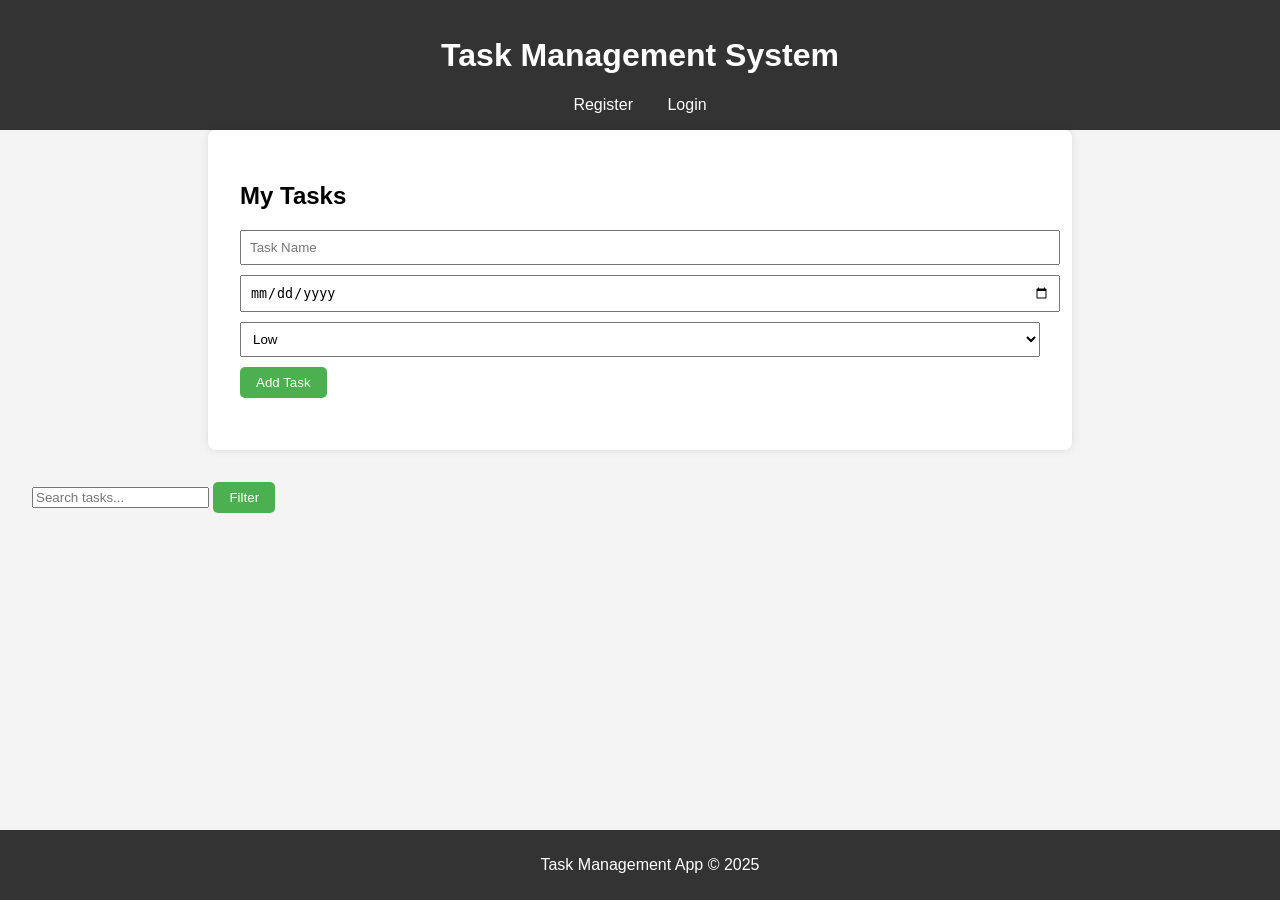
==== index.html @ 0b5ea1b4 "Front End" ====
<!DOCTYPE html>
<html lang="en">
<head>
    <meta charset="UTF-8">
    <meta name="viewport" content="width=device-width, initial-scale=1.0">
    <title>Task Management App</title>
    <link rel="stylesheet" href="styles.css">
</head>
<body>
    <header>
        <h1>Task Management System</h1>
        <nav>
            <a href="#register">Register</a>
            <a href="#login">Login</a>
        </nav>
    </header>

    <section id="task-section">
        <h2>My Tasks</h2>
        <form id="add-task-form">
            <input type="text" id="task-name" placeholder="Task Name" required>
            <input type="date" id="due-date" required>
            <select id="priority">
                <option value="low">Low</option>
                <option value="medium">Medium</option>
                <option value="high">High</option>
            </select>
            <button type="submit">Add Task</button>
        </form>

        <div id="task-list">
            <!-- Task items will appear here -->
        </div>
    </section>

    <section id="search-filter">
        <input type="text" id="search" placeholder="Search tasks...">
        <button id="filter-btn">Filter</button>
    </section>

    <footer>
        <p>Task Management App &copy; 2025</p>
    </footer>

    <script src="script.js"></script>
</body>
</html>
---- styles.css ----
body {
    font-family: Arial, sans-serif;
    margin: 0;
    padding: 0;
    background-color: #f4f4f4;
}

header {
    background-color: #333;
    color: white;
    padding: 1rem;
    text-align: center;
}

nav a {
    color: white;
    text-decoration: none;
    margin: 0 15px;
}

section {
    padding: 2rem;
}

#task-section {
    max-width: 800px;
    margin: 0 auto;
    background-color: white;
    border-radius: 8px;
    box-shadow: 0 0 10px rgba(0, 0, 0, 0.1);
}

#add-task-form input, #add-task-form select {
    margin-bottom: 10px;
    padding: 0.5rem;
    width: 100%;
}

#task-list {
    margin-top: 20px;
}

.task-item {
    display: flex;
    justify-content: space-between;
    padding: 10px;
    background-color: #f9f9f9;
    margin-bottom: 10px;
    border-radius: 5px;
}

button {
    padding: 0.5rem 1rem;
    background-color: #4CAF50;
    color: white;
    border: none;
    border-radius: 5px;
    cursor: pointer;
}

button:hover {
    background-color: #45a049;
}

footer {
    background-color: #333;
    color: white;
    text-align: center;
    padding: 10px;
    position: fixed;
    width: 100%;
    bottom: 0;
}
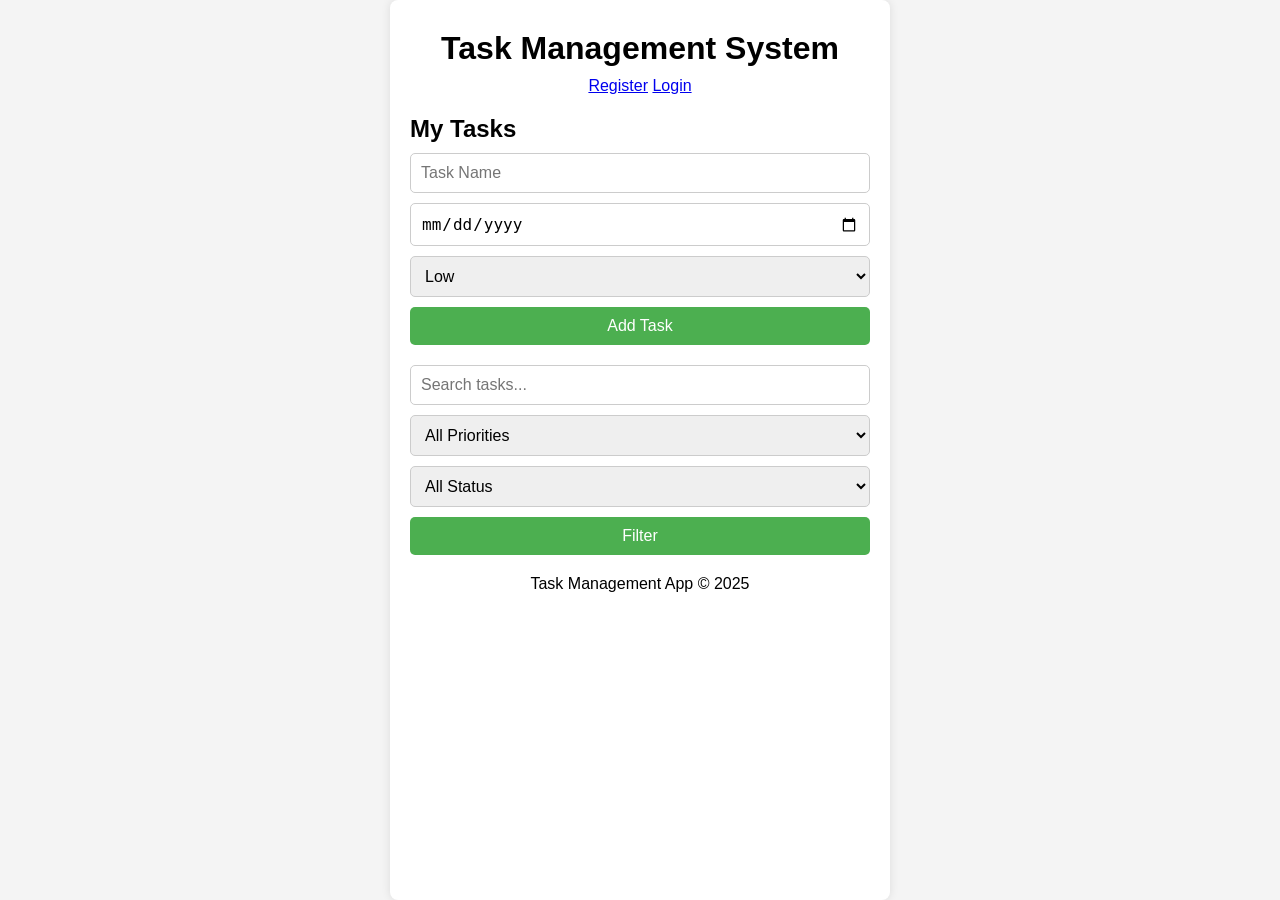
==== commit 217c9654: "The Page is up and running" ====
--- a/index.html
+++ b/index.html
@@ -1,46 +1,60 @@
 <!DOCTYPE html>
 <html lang="en">
 <head>
+    <!--Author: John and Junior-->
     <meta charset="UTF-8">
     <meta name="viewport" content="width=device-width, initial-scale=1.0">
     <title>Task Management App</title>
     <link rel="stylesheet" href="styles.css">
 </head>
 <body>
-    <header>
-        <h1>Task Management System</h1>
-        <nav>
-            <a href="#register">Register</a>
-            <a href="#login">Login</a>
-        </nav>
-    </header>
+    <div class="container">
+        <header>
+            <h1>Task Management System</h1>
+            <nav>
+                <a href="regsiser.html">Register</a>
+                <a href="login.html">Login</a>
+            </nav>
+        </header>
 
-    <section id="task-section">
-        <h2>My Tasks</h2>
-        <form id="add-task-form">
-            <input type="text" id="task-name" placeholder="Task Name" required>
-            <input type="date" id="due-date" required>
-            <select id="priority">
-                <option value="low">Low</option>
-                <option value="medium">Medium</option>
-                <option value="high">High</option>
+        <section id="task-section">
+            <h2>My Tasks</h2>
+            <form id="add-task-form">
+                <input type="text" id="task-name" placeholder="Task Name" required>
+                <input type="date" id="due-date" required>
+                <select id="priority">
+                    <option value="Low">Low</option>
+                    <option value="Medium">Medium</option>
+                    <option value="High">High</option>
+                </select>
+                <button type="submit">Add Task</button>
+            </form>
+
+            <div id="task-list">
+                <!-- Task items will be injected here -->
+            </div>
+        </section>
+
+        <section id="search-filter">
+            <input type="text" id="search" placeholder="Search tasks...">
+            <select id="filter-priority">
+                <option value="">All Priorities</option>
+                <option value="Low">Low</option>
+                <option value="Medium">Medium</option>
+                <option value="High">High</option>
             </select>
-            <button type="submit">Add Task</button>
-        </form>
+            <select id="filter-status">
+                <option value="">All Status</option>
+                <option value="Pending">Pending</option>
+                <option value="Completed">Completed</option>
+            </select>
+            <button id="filter-btn">Filter</button>
+        </section>
 
-        <div id="task-list">
-            <!-- Task items will appear here -->
-        </div>
-    </section>
-
-    <section id="search-filter">
-        <input type="text" id="search" placeholder="Search tasks...">
-        <button id="filter-btn">Filter</button>
-    </section>
-
-    <footer>
-        <p>Task Management App &copy; 2025</p>
-    </footer>
+        <footer>
+            <p>Task Management App &copy; 2025</p>
+        </footer>
+    </div>
 
     <script src="script.js"></script>
 </body>
--- a/styles.css
+++ b/styles.css
@@ -1,60 +1,57 @@
-body {
-    font-family: Arial, sans-serif;
+* {
+    box-sizing: border-box;
+}
+
+html, body {
     margin: 0;
     padding: 0;
+    width: 100%;
+    overflow-x: hidden;
+    font-family: Arial, sans-serif;
     background-color: #f4f4f4;
 }
 
-header {
-    background-color: #333;
-    color: white;
-    padding: 1rem;
-    text-align: center;
+.container {
+    max-width: 500px;
+    margin: 0 auto;
+    padding: 20px;
+    background-color: white;
+    min-height: 100vh;
+    box-shadow: 0 0 10px rgba(0, 0, 0, 0.1);
+    border-radius: 8px;
 }
 
-nav a {
-    color: white;
-    text-decoration: none;
-    margin: 0 15px;
+header, footer {
+    text-align: center;
+    margin-bottom: 20px;
 }
 
-section {
-    padding: 2rem;
+h1, h2 {
+    margin: 10px 0;
 }
 
-#task-section {
-    max-width: 800px;
-    margin: 0 auto;
-    background-color: white;
-    border-radius: 8px;
-    box-shadow: 0 0 10px rgba(0, 0, 0, 0.1);
+form,
+#search-filter {
+    display: flex;
+    flex-direction: column;
+    gap: 10px;
+    margin-bottom: 20px;
 }
 
-#add-task-form input, #add-task-form select {
-    margin-bottom: 10px;
-    padding: 0.5rem;
+input,
+select,
+button {
     width: 100%;
-}
-
-#task-list {
-    margin-top: 20px;
-}
-
-.task-item {
-    display: flex;
-    justify-content: space-between;
     padding: 10px;
-    background-color: #f9f9f9;
-    margin-bottom: 10px;
+    font-size: 1rem;
+    border: 1px solid #ccc;
     border-radius: 5px;
 }
 
 button {
-    padding: 0.5rem 1rem;
     background-color: #4CAF50;
     color: white;
     border: none;
-    border-radius: 5px;
     cursor: pointer;
 }
 
@@ -62,12 +59,52 @@
     background-color: #45a049;
 }
 
-footer {
-    background-color: #333;
-    color: white;
-    text-align: center;
+#task-list {
+    margin-top: 10px;
+}
+
+/* ✅ Responsive Table Styles */
+table {
+    width: 100%;
+    border-collapse: collapse;
+    margin-top: 20px;
+    overflow-x: auto;
+}
+
+th, td {
+    text-align: left;
     padding: 10px;
-    position: fixed;
-    width: 100%;
-    bottom: 0;
+    border: 1px solid #ccc;
 }
+
+@media (max-width: 600px) {
+    .container {
+        padding: 15px;
+    }
+
+    table, thead, tbody, th, td, tr {
+        display: block;
+    }
+
+    th {
+        display: none;
+    }
+
+    td {
+        position: relative;
+        padding-left: 50%;
+        border: none;
+        border-bottom: 1px solid #ccc;
+    }
+
+    td::before {
+        position: absolute;
+        top: 10px;
+        left: 10px;
+        width: 45%;
+        padding-right: 10px;
+        white-space: nowrap;
+        font-weight: bold;
+        content: attr(data-label);
+    }
+}
